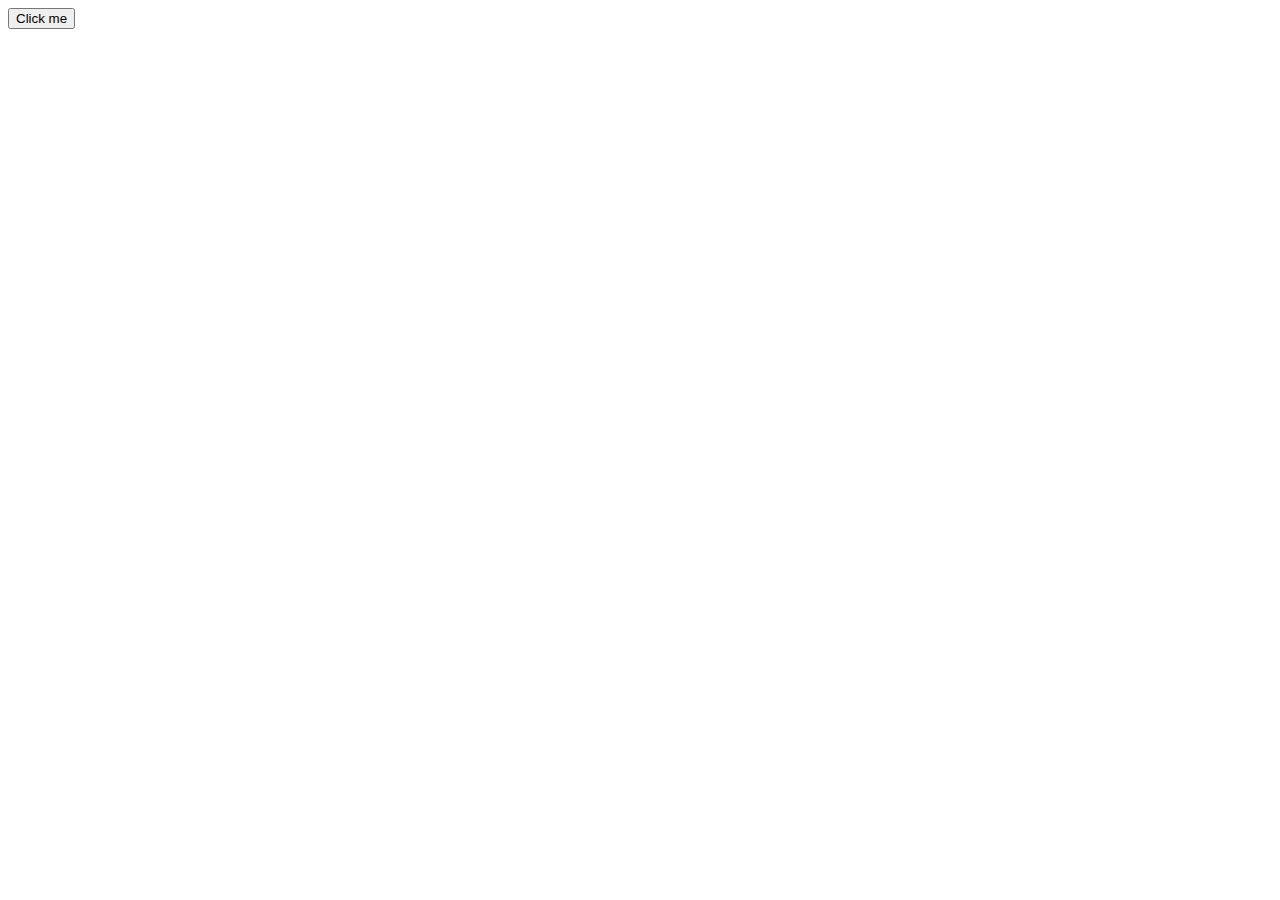
==== Classes/JS/index.html @ 6f9c03b1 "added classwork for capturing and bubbling event listeners" ====
<!DOCTYPE html>
<html>
    <head>
        <title>Foods!</title>
        <meta name="description" content="foods!">
        <meta name="author" content="Nam Phan">
    </head>   

    <body>
        <div>
            <span class="test">
                <button>Click me</button>
            </span>
        </div>
    </body>

<script>
    //capturing > target > bubbling
    //
    document.querySelector('span').addEventListener("click", capturing, true)
    document.querySelector('button').addEventListener("click", bubble)

    function capturing(){
        console.log("capturing!")
    }

    function bubble(){
        console.log("bubbling!")
    }
</script>
</html>
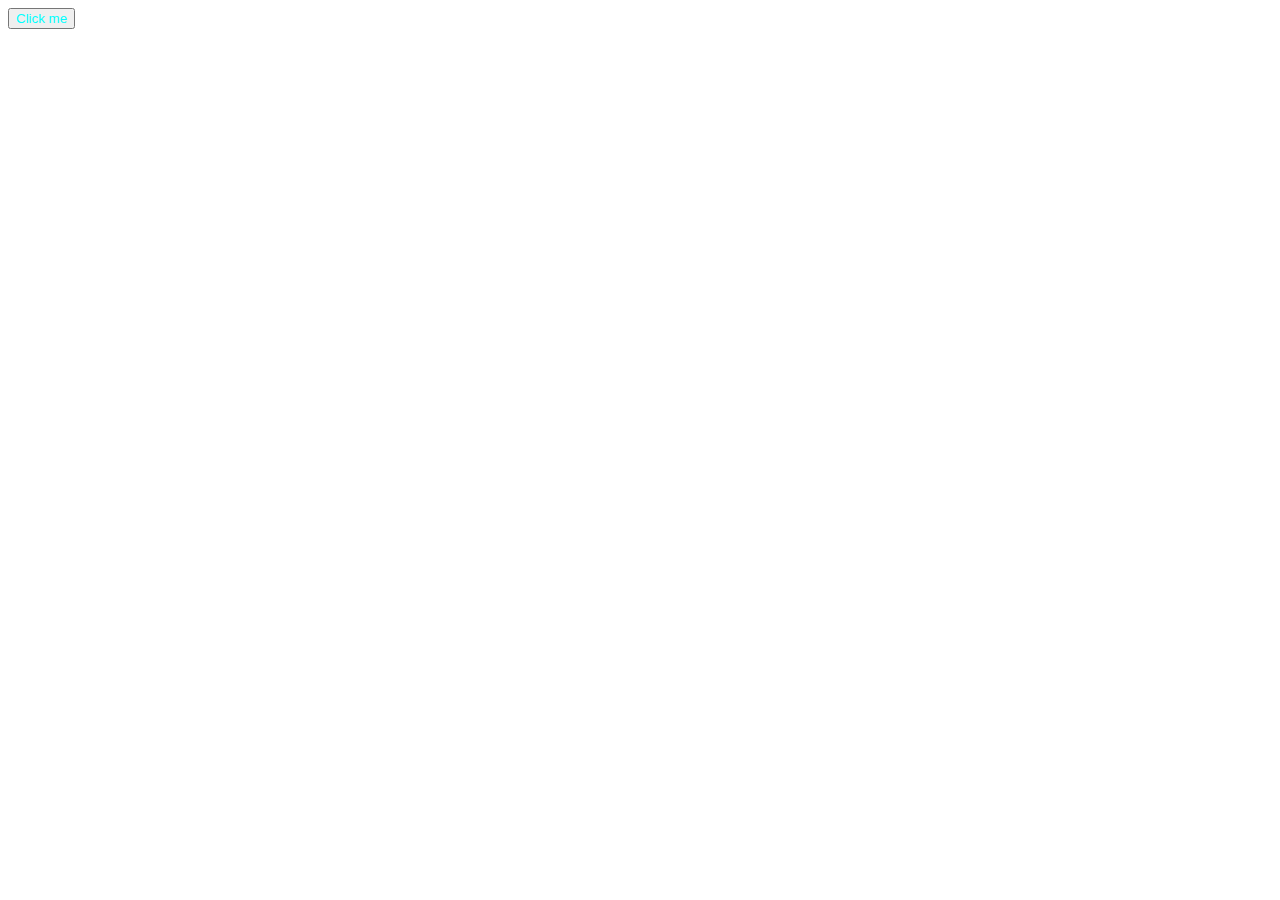
==== commit 4e6f52f2: "added web to case and web to lead html code for P1" ====
--- a/Classes/JS/index.html
+++ b/Classes/JS/index.html
@@ -9,23 +9,32 @@
     <body>
         <div>
             <span class="test">
-                <button>Click me</button>
+                <button style="color:aqua">Click me</button>
             </span>
         </div>
+        <script>
+            //capturing > target > bubbling
+            document.querySelector('span').addEventListener("click", capturing, true)
+            document.querySelector('span').addEventListener("click", bubble)
+        
+            if(0.1 + 0.2 == 0.3){
+                console.log("true");
+            }
+            else{
+                console.log("false");
+            }
+            window.onload = function a( ){ console.log(obj.prop); }
+
+            console.log(null == null);
+            console.log(NaN == NaN);
+
+            function capturing(){
+                console.log("capturing!")
+            }
+        
+            function bubble(){
+                console.log("bubbling!")
+            }
+        </script>
     </body>
-
-<script>
-    //capturing > target > bubbling
-    //
-    document.querySelector('span').addEventListener("click", capturing, true)
-    document.querySelector('button').addEventListener("click", bubble)
-
-    function capturing(){
-        console.log("capturing!")
-    }
-
-    function bubble(){
-        console.log("bubbling!")
-    }
-</script>
 </html>